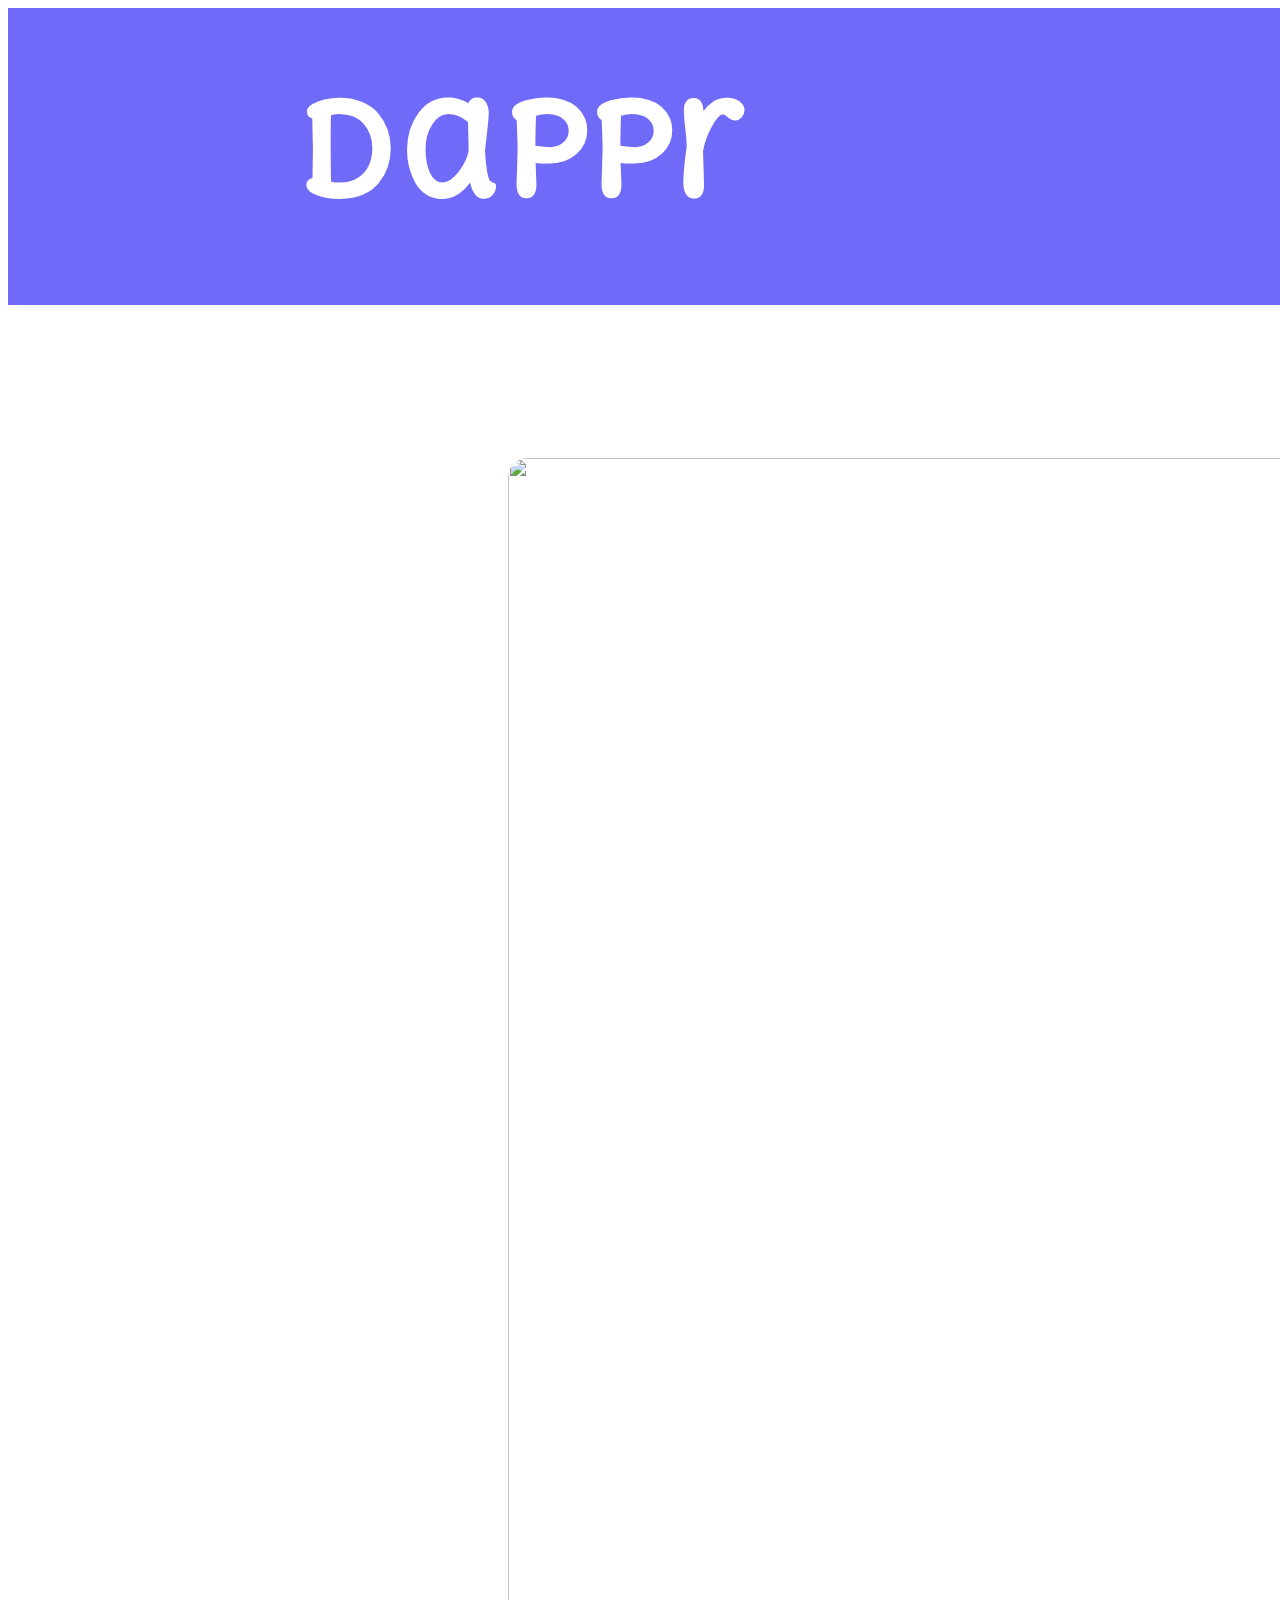
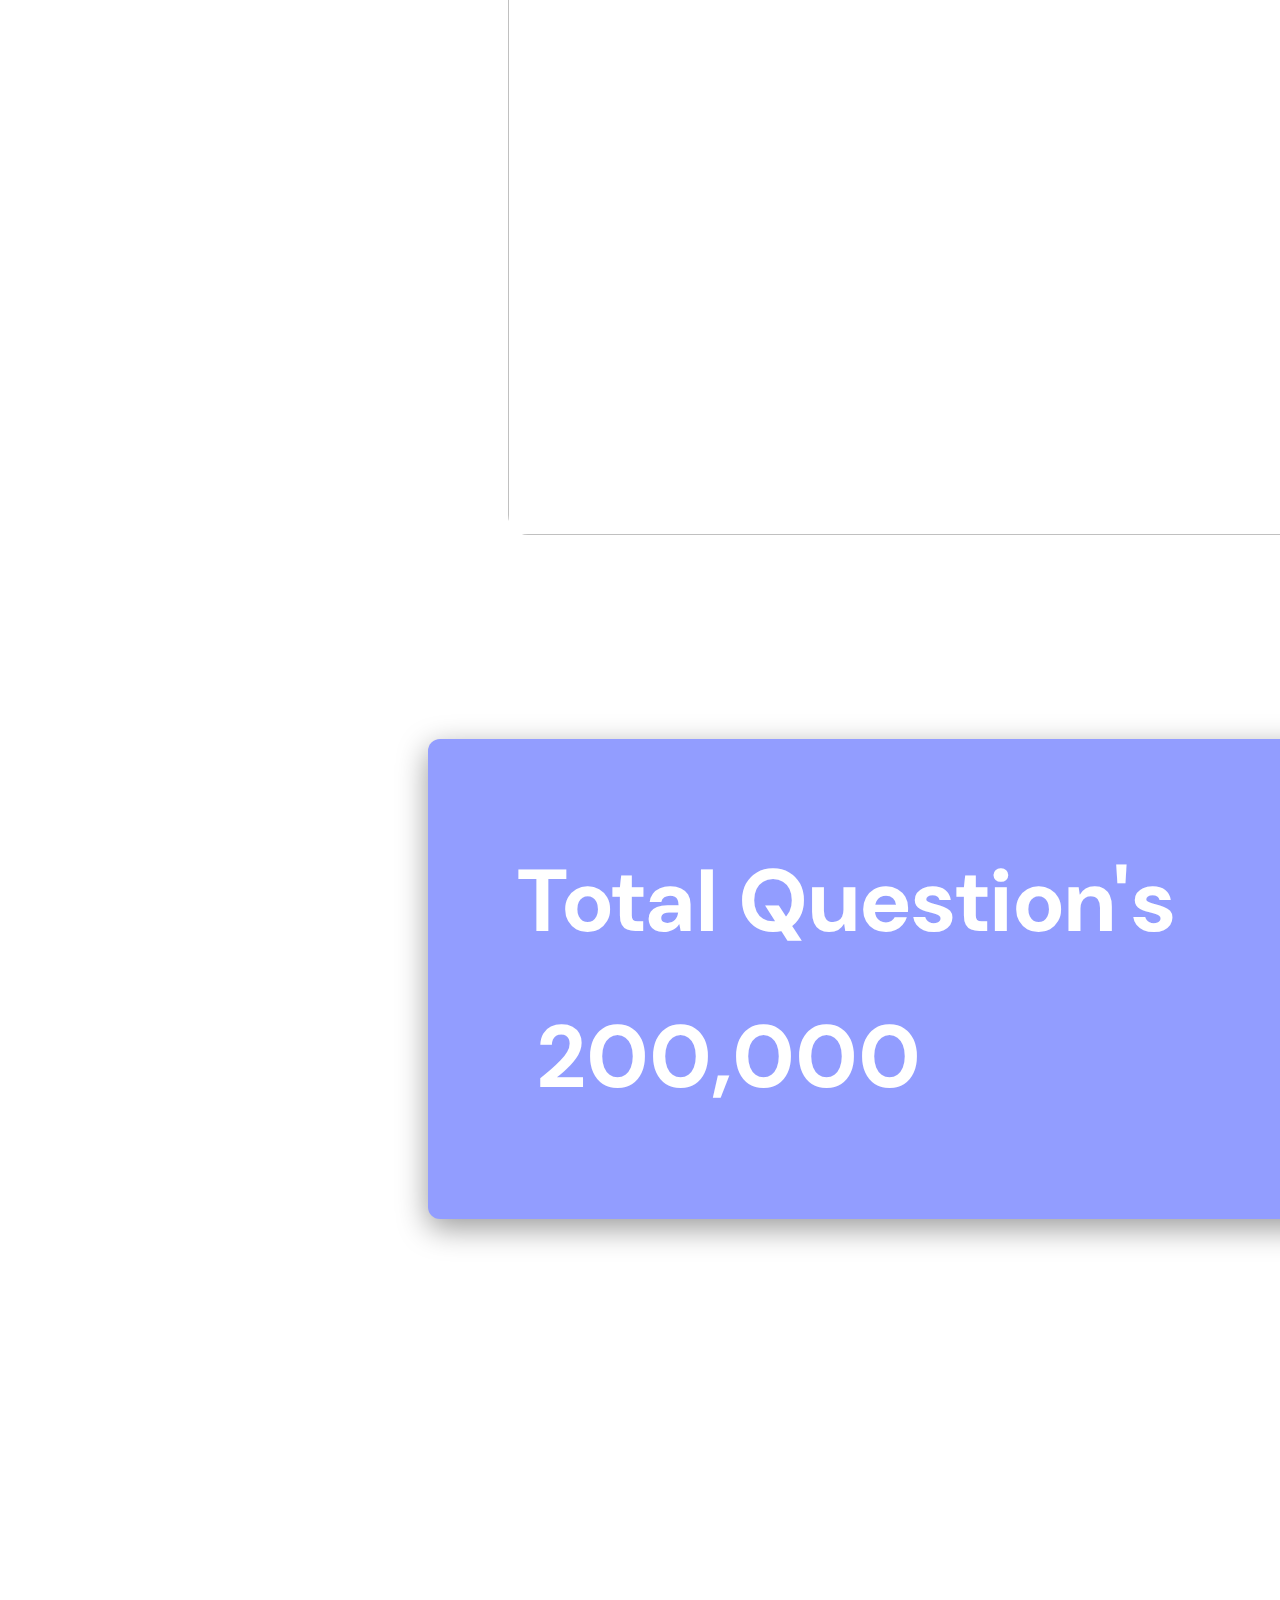
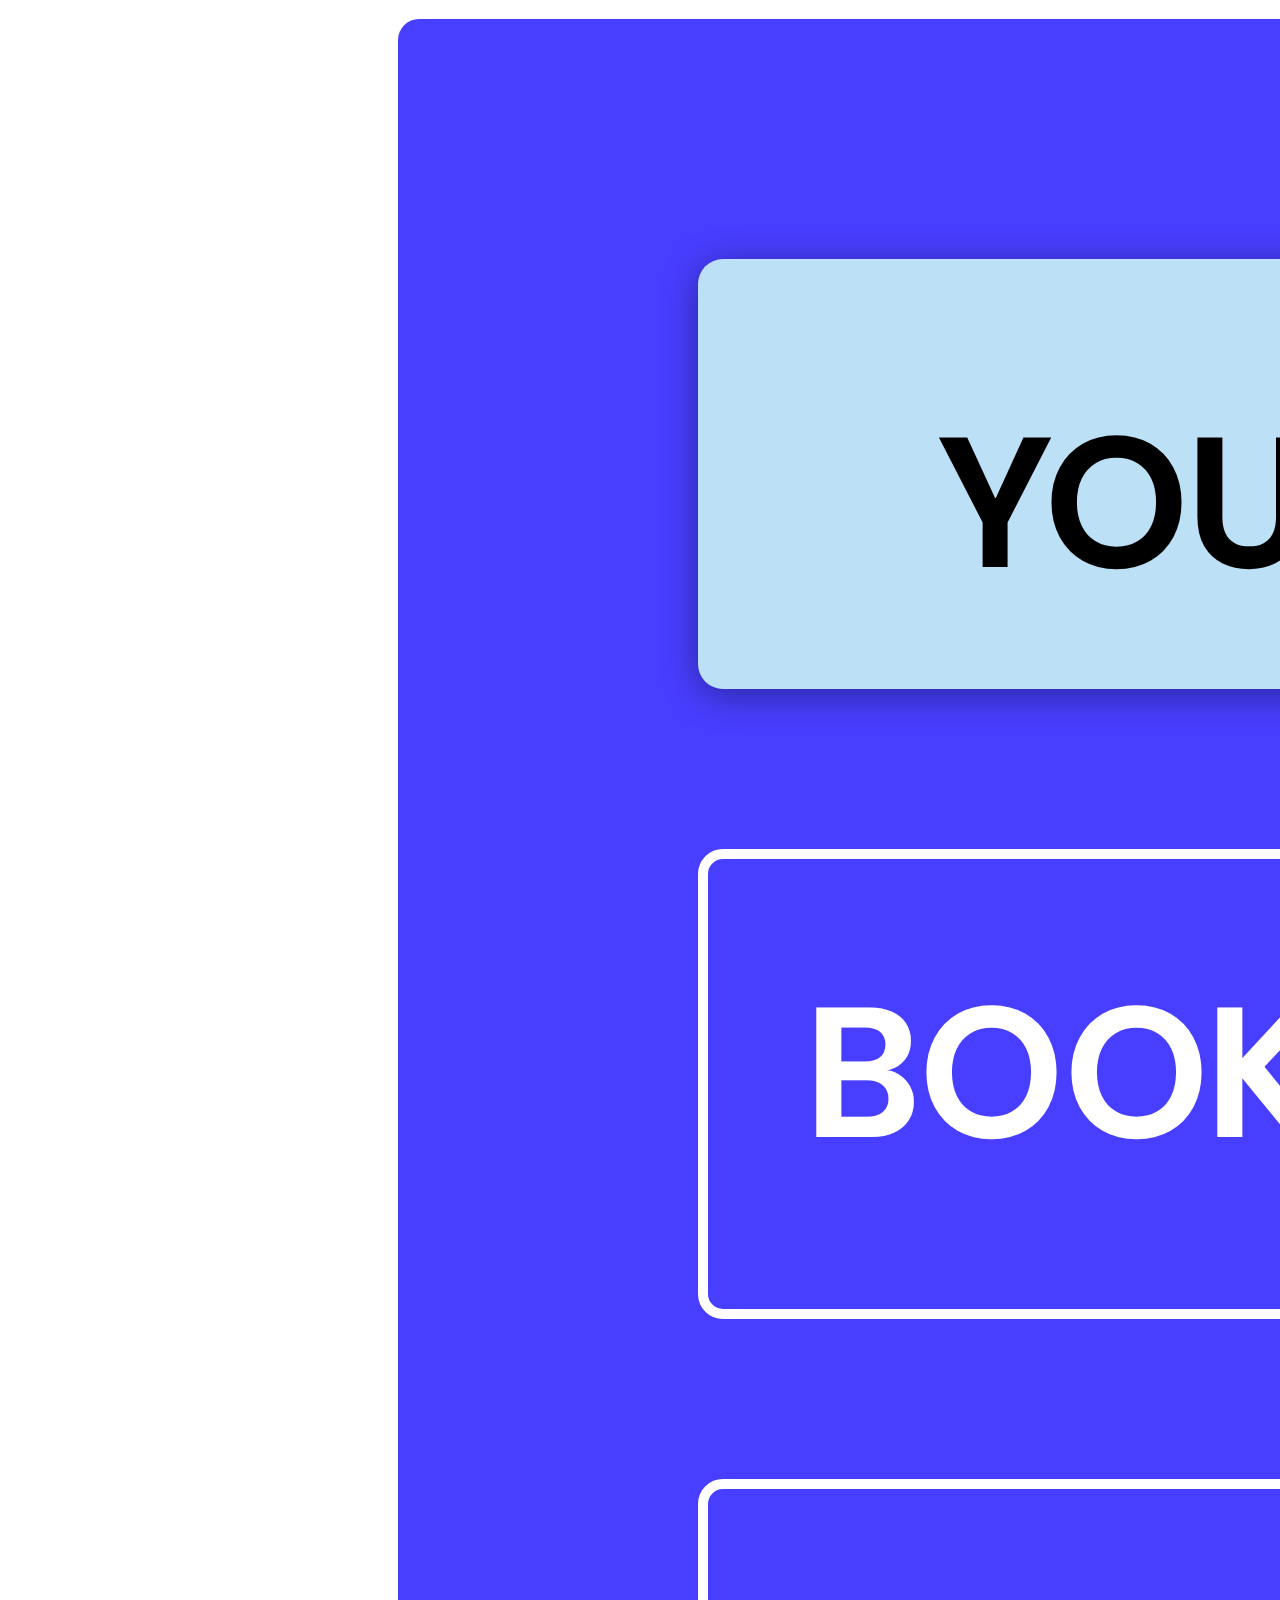
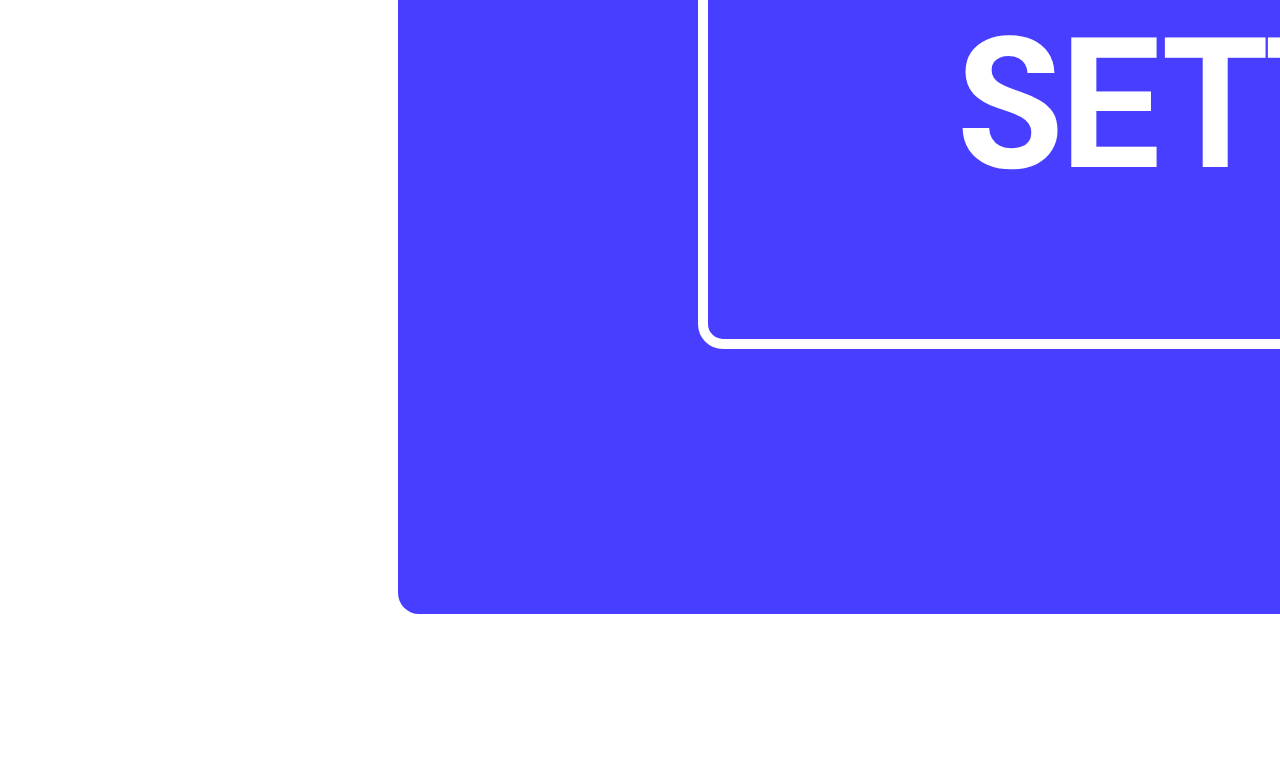
==== codes/microproject2/index.html @ 1b14ce6b "Added microproject2" ====
<!DOCTYPE html>
<html lang="en">

<head>
    <meta charset="UTF-8">
    <meta name="viewport" content="width=device-width, initial-scale=1.0">
    <title>Document</title>
    <link rel="stylesheet" href="index.css">
</head>

<body>
    <div class="navbar">
        <div class="logo">Dappr</div>
        <ul class="links">
            <li>Home</li>
            <li>About&nbsp;Us</li>
            <li>Information</li>
            <li>More</li>
            <li><img src="./images/downwardArr.png" id="downarr" alt="Image"></li>
            </li>
        </ul>
        <div class="search">
            <text class="s1">Search...</text>
            <img id="s2" src="./images/search.svg" alt="This is Search Bar" />
        </div>
        <img id="s3" src="./images/Vector.png">
    </div>
    <div class="desktop">
        <div class="body">
            <div class="card1">
                <img src="./images/image1.png" id="s4">
                <p>It's not only writers who can benefit from this free online tool. If you're a programmer who's
                    working on a ......</p>
            </div>
            <div class="card2">
                <div class="c1">
                    <text id="t1">Total&nbsp;Question's<br>&nbsp;200,000</text>
                </div>
                <div class="c2">
                    <text id="t2">Total&nbsp;Answer's<br>&nbsp;105,000</text>
                </div>
                <div class="c3">
                    <text id="t3">Participated<br>&nbsp;10,000</text>
                </div>
                <div class="c4">
                    <text id="t4">Total&nbsp;Passed<br>&nbsp;6,000</text>
                </div>
            </div>

            <div class="card3">
                <div class="verb">
                    <text id="b1">YOUR INFO</text>
                    <text id="b2">BOOKMARKS</text>
                    <text id="b3">SETTINGS</text>
                </div>
                <div class="verb2">
                    <div class="titleinfo">
                        <text id="text1">Your &nbsp;information</text>
                    </div>
                    <div class="info">
                        <div class="info1">
                            <text>Name&nbsp;:</text><br><br>
                            <text>Email&nbsp;:</text><br><br>
                            <text>Phone&nbsp;:</text><br><br>
                            <text>Marks&nbsp;:</text><br><br>
                        </div>
                        <div class="info2">
                            <text>Atul&nbsp;Singhal</text><br><br>
                            <text>atul@gmail.com</text><br><br>
                            <text>+91&nbsp;8131424888l</text><br><br>
                            <text>500.00</text>
                        </div>
                    </div>
                    <button>Next&nbsp;&rarr;</button>
                </div>
            </div>
        </div>
        <div class="image1">
            <img src="./images/logos_whatsapp-icon.png" id="s6">
            <img src="./images/Group 4.svg" id="facebook">
            <img src="./images/Group 3.svg" id="twitter">
        </div>
    </div>
</body>

</html>
---- codes/microproject2/index.css ----
@import url('https://fonts.googleapis.com/css?family=Delius+Unicase:regular,700');
@import url('https://fonts.googleapis.com/css?family=DM+Sans:100,200,300,regular,500,600,700,800,900,100italic,200italic,300italic,italic,500italic,600italic,700italic,800italic,900italic');
.navbar{
    width: 99.5vw;
    height: 240px;
    background: #6F6AF7;
    padding: 0px 0px 57px 130px;
    position: fixed;
    display: flex;
    align-items: center;
    margin-top: 0;
}

.logo{
    height: 228px;
    flex-shrink: 0;
    color: #FFF;
    font-family:"Delius Unicase";
    font-size: 130.43px;
    font-style: normal;
    font-weight: 800;
    padding-top: 97px;
    padding-right: 10rem;
    padding-left: 10rem;
}

li{
    list-style: none;
}

.links{
    width: 852px;
    height: 53px;
    flex-shrink: 0;
    color: #FFF;
    font-family:"DM Sans";
    font-size: 110.43px; 
    font-style: normal;
    font-weight: 500;
    line-height: normal;
    display: flex;
    gap:15.5rem;
    margin-left: 45rem;
    margin-bottom: 10rem;
}

.links #downarr{
    all:revert;
    list-style: none;
    width: 48px;
    height: 45px;
}

.links li:nth-last-child(-n+2){
    all:revert;
    list-style: none;
    width: 48px;
    height: 45px;
}

.search{
    display: flex;
    margin-left:1957px;
    margin-top:4rem;
    width: 744px;
    height: 88px;
    flex-shrink: 0;
    border-radius: 53px;
    background: #FFF;
    justify-content: space-around;
    padding: 20px 0px 20px 0px;
}

.s1{
    width: 120px;
    height: 25px;
    flex-shrink: 0;
    color: #9F9F9F;
    font-family: "DM Sans";
    font-size: 56.43px;
    font-style: normal;
    font-weight: 400;
    line-height: normal;
    margin-top: 20px;
}

#s2{
    padding: 15px;
}

#s3{
    margin-left:320px;
    margin-top: 5rem;
    height: 80px;
}

.card1{
    padding-top: 450px;
    padding-left: 500px;
    display: flex;
    flex-direction:row;
    gap:10rem;
}

#s4{
    width: 1660px;
    height: 1677px;
    flex-shrink: 0;
    border-radius: 20px;
}

p{
    width: 2672px;
    height: 1580px;
    flex-shrink: 0;
    border-radius: 20px;
    border: 6px solid #FFF;
    background: #E5D8FF;
    box-shadow: 3px 5px 27px 0px rgba(0, 0, 0, 0.25) inset;
    color: #6F7373;
    font-family: "DM Sans";
    font-size: 79px;
    font-style: normal;
    font-weight: 400;
    line-height: 178.7%;
    padding: 50px;
    margin-top: 10px;
}

.card2{
    margin-top:100px;
    display: flex;
    margin-left: 420px;
    gap:10rem;  
    justify-items: center;
    align-items: center;
}

.c1{
    display: flex;
    align-items: center;
    justify-items: center;
    width: 1060px;
    height: 480.481px;
    flex-shrink: 0;
    border-radius: 12px;
    background: #929DFF;
    box-shadow: 0px 9px 31px 0px rgba(0, 0, 0, 0.40);
}

#t1{
    display: flex;
    justify-items: center;
    align-items: center;
    width: 244px;
    height: 36px;
    flex-shrink: 0;
    color: #FFF;
    font-family: "DM Sans";
    font-size: 88px;
    font-style: normal;
    font-weight: 700;
    line-height: 178.7%;
    letter-spacing: 2.16px;
    padding: 90px;
}   

.c2{
    display: flex;
    align-items: center;
    justify-items: center;
    width: 1060px;
    height: 480.481px;
    flex-shrink: 0;
    border-radius: 12px;
    background: #734CF2;
    box-shadow: 0px 9px 31px 0px rgba(0, 0, 0, 0.40);
}

#t2{
    display: flex;
    justify-items: center;
    align-items: center;
    width: 244px;
    height: 36px;
    flex-shrink: 0;
    color: #FFF;
    font-family: "DM Sans";
    font-size: 88px;
    font-style: normal;
    font-weight: 700;
    line-height: 178.7%;
    letter-spacing: 2.16px;
    padding: 90px;
}

.c3{
    display: flex;
    align-items: center;
    justify-items: center;
    width: 1060px;
    height: 480.481px;
    flex-shrink: 0;
    border-radius: 12px;
    background:#D288FF;
    box-shadow: 0px 9px 31px 0px rgba(0, 0, 0, 0.40);
}

#t3{
    display: flex;
    justify-items: center;
    align-items: center;
    width: 244px;
    height: 36px;
    flex-shrink: 0;
    color: #FFF;
    font-family: "DM Sans";
    font-size: 88px;
    font-style: normal;
    font-weight: 700;
    line-height: 178.7%;
    letter-spacing: 2.16px;
    padding: 90px;
}

.c4{
    display: flex;
    align-items: center;
    justify-items: center;
    width: 1060px;
    height: 480.481px;
    flex-shrink: 0;
    border-radius: 12px;
    background:#000;
    box-shadow: 0px 9px 31px 0px rgba(0, 0, 0, 0.40);
}

#t4{
    display: flex;
    justify-items: center;
    align-items: center;
    width: 244px;
    height: 36px;
    flex-shrink: 0;
    color: #FFF;
    font-family: "DM Sans";
    font-size: 88px;
    font-style: normal;
    font-weight: 700;
    line-height: 178.7%;
    letter-spacing: 2.16px;
    padding: 90px;
}

.card3{
    display: flex;
    flex-direction: row;
    width: 4768px;
    height: 2195px;
    flex-shrink: 0;
    border-radius: 21px;
    background: #483EFF;
    margin-left: 390px;
    margin-top: 25rem;
    margin-bottom: 10rem;
}

.verb{
    display: flex;
    flex-direction: column;
    align-items: flex-start;
    justify-items: center;
    margin-left: 60px;
    gap:10rem;  
    padding: 15rem;
}

.verb #b1{
    padding:80px 20px 0px 240px;
    width: 1207px;
    height: 350px;
    flex-shrink: 0;
    border-radius: 25px;
    background: #BCE0F6;
    box-shadow: 0px 6px 35px 0px rgba(0, 0, 0, 0.39);
    font-family: "DM Sans";
    font-size: 185px;
    font-style: normal;
    font-weight: 700;
    line-height: 178.7%;
    letter-spacing: 1.4px;
}

.verb #b2{
    padding:50px 130px 50px 100px;
    width: 1207px;
    height: 350px;
    flex-shrink: 0;
    border-radius: 25px;
    border: 10px solid #FFF;
    color: #FFF;
    font-family: "DM Sans";
    font-size: 185px;
    font-style: normal;
    font-weight: 700;
    line-height: 178.7%;
    letter-spacing: 1.4px;
}

.verb #b3{
    padding:50px 0px 50px 250px;
    width: 1207px;
    height: 350px;
    flex-shrink: 0;
    border-radius: 25px;
    border: 10px solid #FFF;
    color: #FFF;
    font-family: "DM Sans";
    font-size: 185px;
    font-style: normal;
    font-weight: 700;
    line-height: 178.7%;
    letter-spacing: 1.4px;
}

.verb2{
    margin-top: 10rem;
    width: 2624px;
    height: 1880px;
    flex-shrink: 0;
    border-radius: 19px;
    background: #FFF;
}

.titleinfo{
    padding: 250px 30px 140px 180px;
}

#text1{
    color: #04285A;
    font-family: Inter;
    font-size: 218px;
    font-style: normal;
    font-weight: 700;
    line-height: normal;
    letter-spacing: 3.99px;
}

.info{
    padding: 40px 30px 40px 320px;
    display: flex;
    flex-direction: row;
    gap: 8em;
}

.info .info1{
    width: 85px;
    height: 26px;
    flex-shrink: 0;
    color: #04285A;
    font-family: Roboto;
    font-size: 80px;
    font-style: normal;
    font-weight: 800;
    line-height: normal;
    letter-spacing: 2.94px;
}

.info .info2{
    margin-left: 170px;
    width: 85px;
    height: 26px;
    flex-shrink: 0;
    color: #143565;
    font-family: Roboto;
    font-size: 80px;
    font-style: normal;
    font-weight: 400;
    line-height: normal;
    letter-spacing: 2.94px;
}

button{
    width:680px;
    height: 220px;
    background-color: #000;
    color: #FFF;
    font-size: 98px;
    border-radius: 12px;
    margin:750px 10px 20px 1620px ;
}   

.desktop{
    height: 150vh;
    display: flex;
    justify-content: flex-start;
    align-items: flex-start;
    flex-direction: row;
}

div.image1{
    position: sticky;
    top: 800px;
    margin-top: 1200px;
    margin-left: 700px;
}

#s6{
    top: 15%;
    width: 174px;
    height: 174px;
    border-radius: 18px;
    border: 8px solid #000;
    background: #FFF;
}

#facebook{
    top: 15%;
    width: 185px;
    height: 185px;
}

#twitter{
    top: 15%;
    width: 185px;
    height: 185px;
}
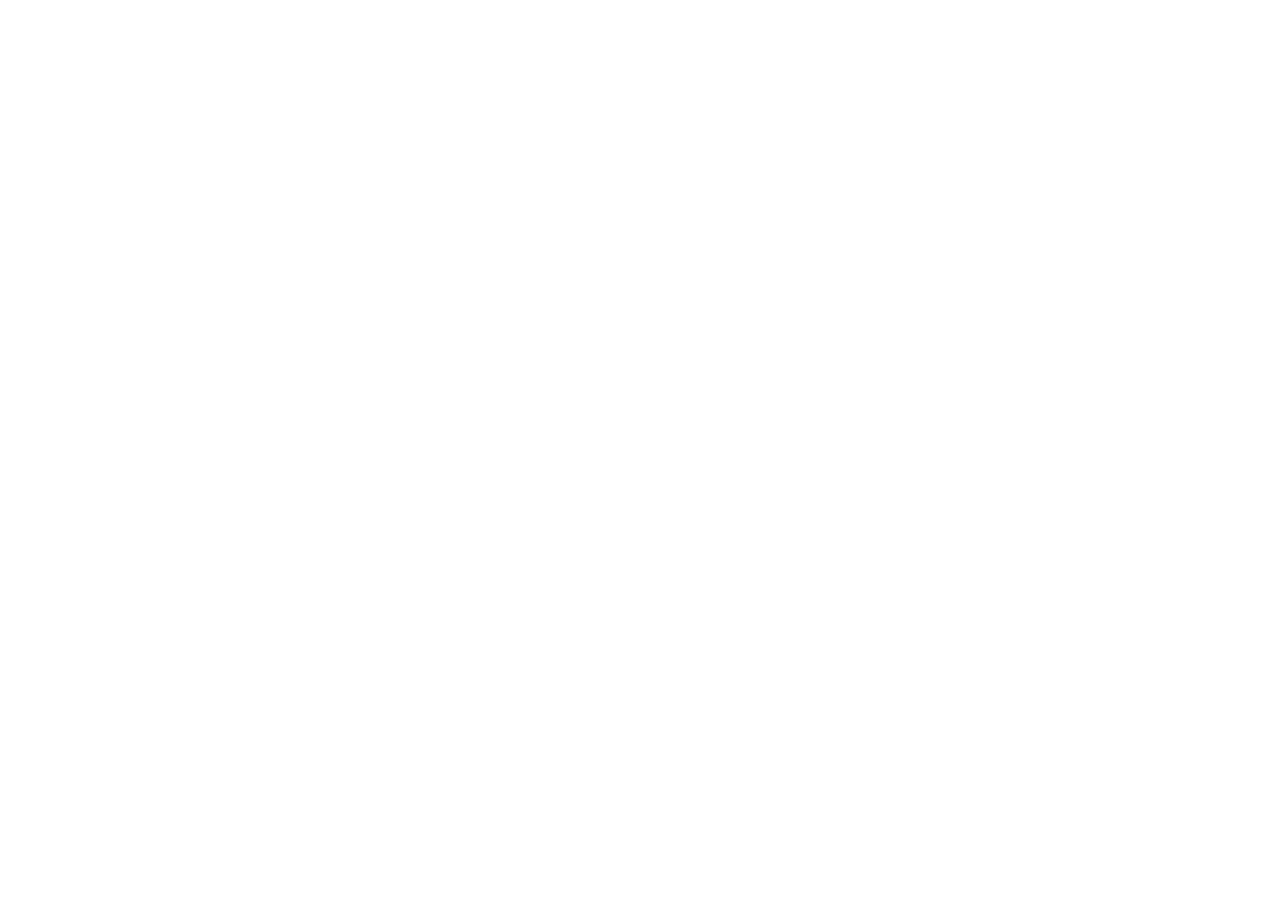
==== commit 8421f520: "Added microproject2" ====
--- a/codes/microproject2/index.html
+++ b/codes/microproject2/index.html
@@ -44,6 +44,7 @@
                 </div>
                 <div class="c4">
                     <text id="t4">Total&nbsp;Passed<br>&nbsp;6,000</text>
+                    <img src="./images/Group 2.png" alt="Help Desk Image">
                 </div>
             </div>
 
--- a/codes/microproject2/index.css
+++ b/codes/microproject2/index.css
@@ -1,8 +1,9 @@
 @import url('https://fonts.googleapis.com/css?family=Delius+Unicase:regular,700');
 @import url('https://fonts.googleapis.com/css?family=DM+Sans:100,200,300,regular,500,600,700,800,900,100italic,200italic,300italic,italic,500italic,600italic,700italic,800italic,900italic');
+@media screen and (min-width:2590px) and (max-width:6000px){
 .navbar{
-    width: 99.5vw;
-    height: 240px;
+    width: 98vw;
+    height: 7vh;
     background: #6F6AF7;
     padding: 0px 0px 57px 130px;
     position: fixed;
@@ -40,7 +41,7 @@
     line-height: normal;
     display: flex;
     gap:15.5rem;
-    margin-left: 45rem;
+    margin-left: 35rem;
     margin-bottom: 10rem;
 }
 
@@ -95,7 +96,7 @@
 }
 
 .card1{
-    padding-top: 450px;
+    padding-top: 520px;
     padding-left: 500px;
     display: flex;
     flex-direction:row;
@@ -128,7 +129,7 @@
 }
 
 .card2{
-    margin-top:100px;
+    margin-top:140px;
     display: flex;
     margin-left: 420px;
     gap:10rem;  
@@ -251,6 +252,13 @@
     letter-spacing: 2.16px;
     padding: 90px;
 }
+
+.c4 img{
+    margin:280px 0px 80px 580px;
+    width: 600px;
+    position: fixed;
+}
+
 
 .card3{
     display: flex;
@@ -399,10 +407,12 @@
 }
 
 div.image1{
+    display: flex;
+    flex-direction: column;
     position: sticky;
     top: 800px;
     margin-top: 1200px;
-    margin-left: 700px;
+    margin-left: 120px;
 }
 
 #s6{
@@ -425,4 +435,13 @@
     width: 185px;
     height: 185px;
 }
-
+}
+/* and (max-width:7999px) */
+@media screen and (min-width: 300px) and (max-width:2597px) {
+    .navbar{
+        display:none ;
+    }
+    .desktop{
+        display: none;
+    }
+}
